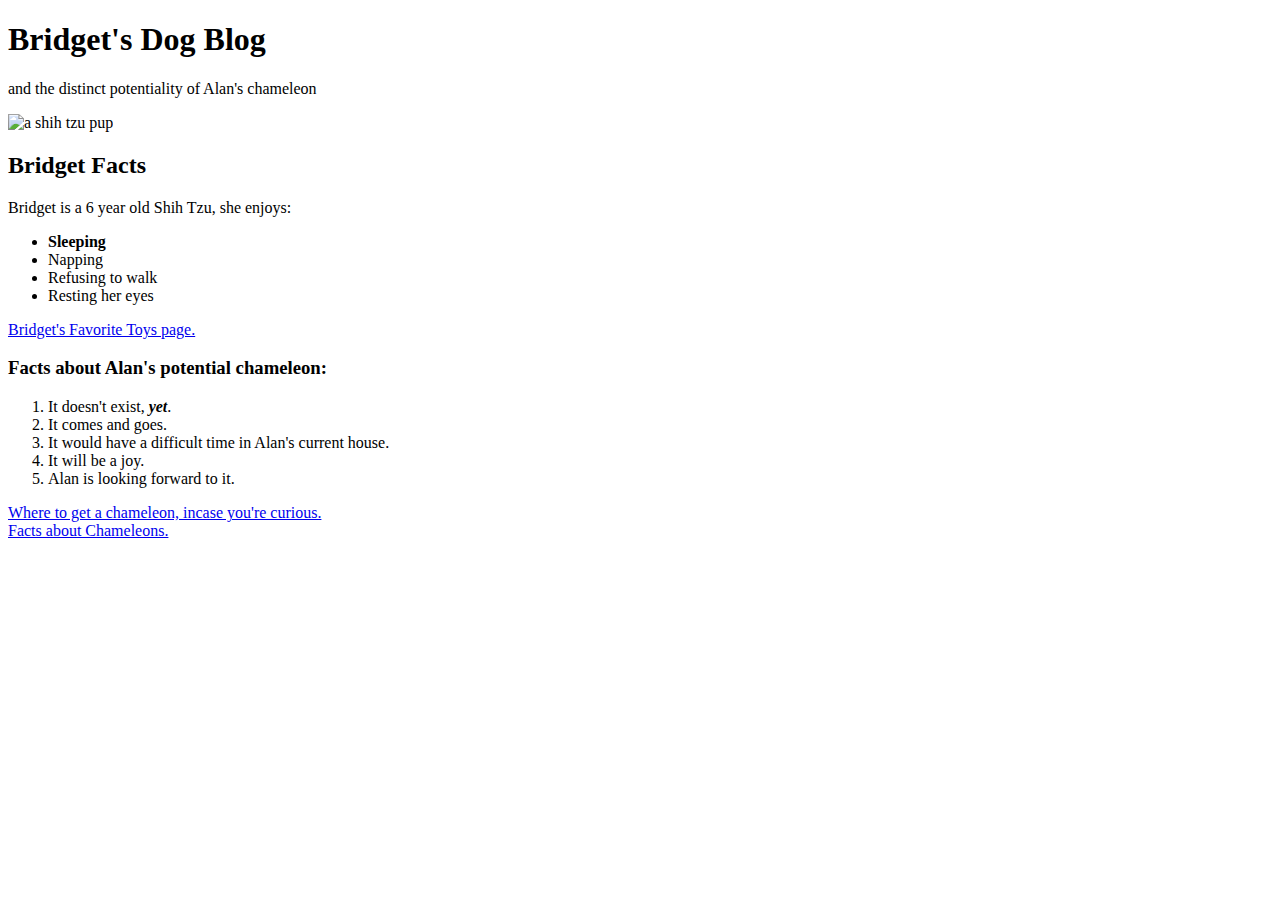
==== index.html @ 9b050061 "Change name of dog-blog to index.html" ====
<!DOCTYPE html>
<html>
  <head>
    <link href="css/styles.css" rel="stylesheet" type="text/css">
    <title>Bridget's Dog Blog</title>

    <h1>Bridget's Dog Blog</h1>
    <p>and the distinct potentiality of Alan's chameleon</p>
    <img src="img/shih-tzu.jpg" alt="a shih tzu pup">
  </head>

  <body>
    <h2>Bridget Facts</h2>
    <p>Bridget is a 6 year old Shih Tzu, she enjoys:</p>
    <ul>
      <li><strong>Sleeping</strong></li>
      <li>Napping</li>
      <li>Refusing to walk</li>
      <li>Resting her eyes</li>
    </ul>

    <a href="favorite-toys.html">Bridget's Favorite Toys page.</a>

    <h3>Facts about Alan's potential chameleon:</h3>
    <ol>
      <li>It doesn't exist, <strong><em>yet</em></strong>.</li>
      <li>It comes and goes.</li>
      <li>It would have a difficult time in Alan's current house.</li>
      <li>It will be a joy.</li>
      <li>Alan is looking forward to it.</li>
    </ol>

    <a href="https://www.petco.com/shop/en/petcostore/product/reptile/live-reptiles/veiled-chameleon">Where to get a chameleon, incase you're curious.</a>

    <br>

    <a href="chameleon-facts.html">Facts about Chameleons.</a>
  </body>
</html>
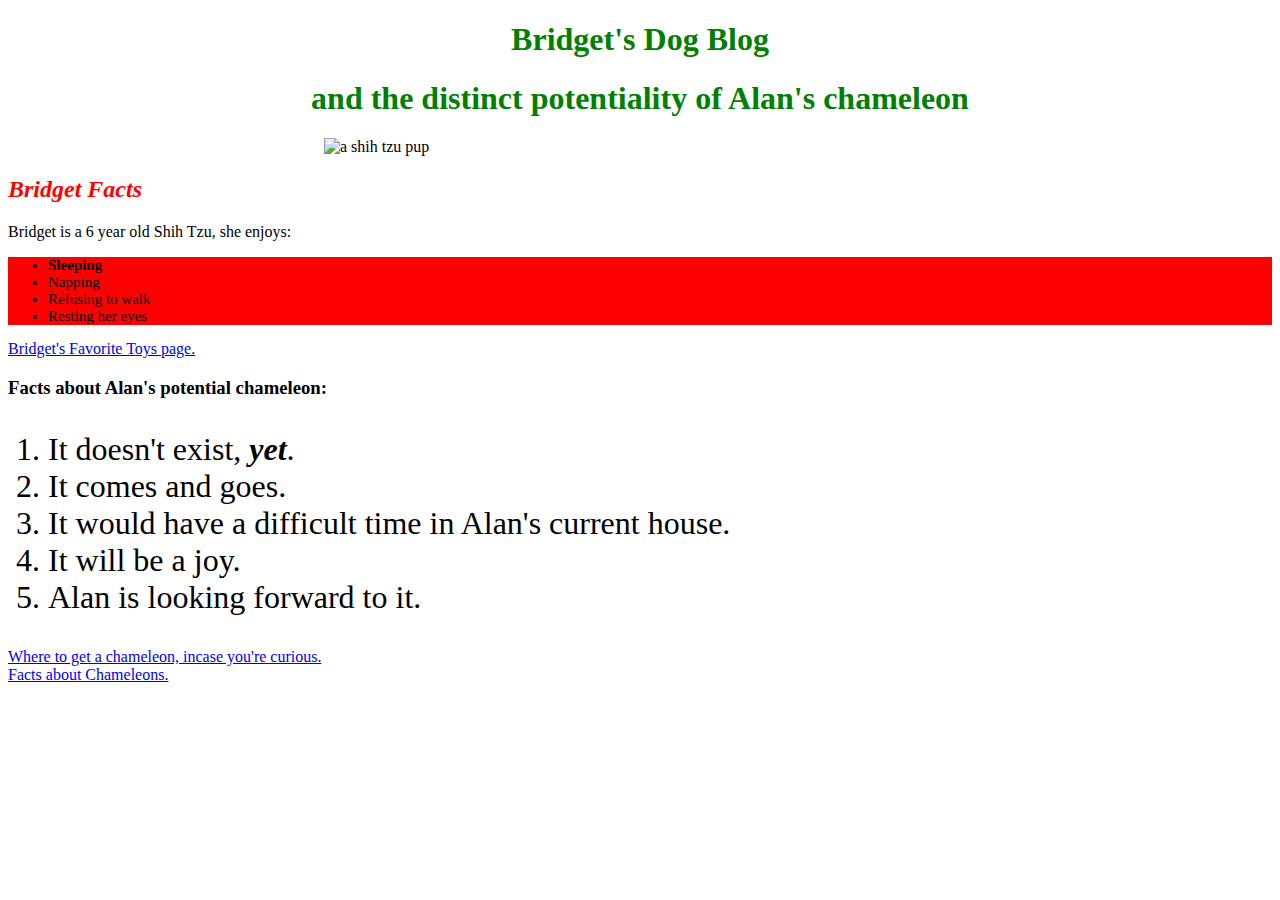
==== commit 9d67a3c3: "alter style sheet" ====
--- a/index.html
+++ b/index.html
@@ -5,12 +5,13 @@
     <title>Bridget's Dog Blog</title>
 
     <h1>Bridget's Dog Blog</h1>
-    <p>and the distinct potentiality of Alan's chameleon</p>
-    <img src="img/shih-tzu.jpg" alt="a shih tzu pup">
+    <h1>and the distinct potentiality of Alan's chameleon</h1>
+    <img src="img/shih-tzu.jpg" alt="a shih tzu pup" class=
+    "image">
   </head>
 
   <body>
-    <h2>Bridget Facts</h2>
+    <h2 class="redfont">Bridget Facts</h2>
     <p>Bridget is a 6 year old Shih Tzu, she enjoys:</p>
     <ul>
       <li><strong>Sleeping</strong></li>
--- a/css/styles.css
+++ b/css/styles.css
@@ -0,0 +1,31 @@
+h1 {
+  color: green;
+  text-align: center;
+}
+
+h2 {
+  font-weight: bolder;
+  font-style: italic;
+  font-family: fantasy;
+}
+
+
+ul {
+  line-height: normal;
+  background-color: red;
+  font-size: 15px;
+}
+
+ol {
+  font-size: 2em;
+}
+
+.image{
+  display: block;
+  margin-left: auto;
+  margin-right: auto;
+  width: 50%;
+}
+.redfont{
+  color: red;
+}
